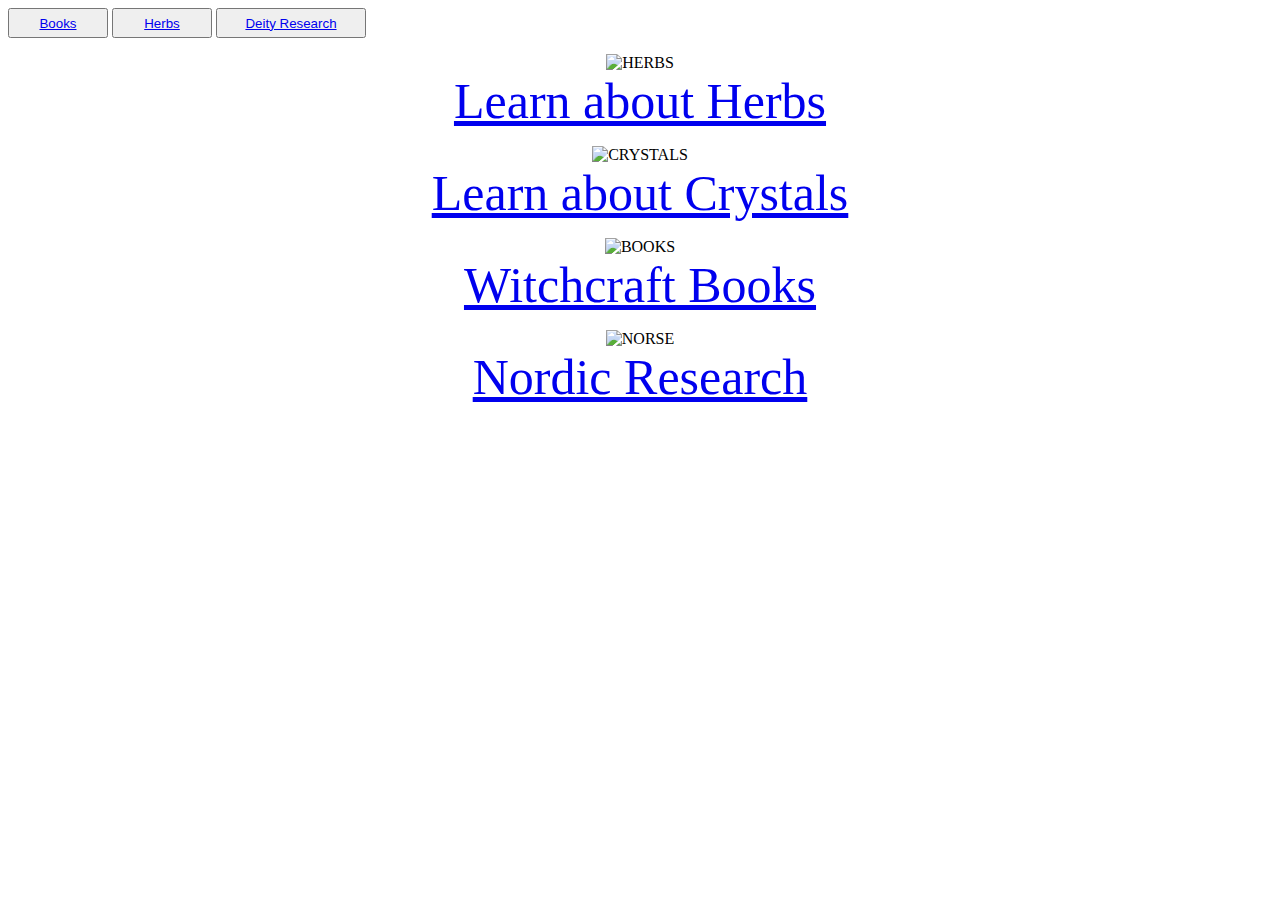
==== BOS #1.html @ e6201cd1 "initial upload" ====
<!DOCTYPE html>
<html>
<head>
<title>BOS Home Page</title>
<link rel="stylesheet"type="text/css"href="BOS #1.css">
</head>
<body>

<nav>
  <button type="button" style="width:100px;height:30px;">
    <a href="file:///C:/Users/kemba/OneDrive/Desktop/Witchcraft%20+%20Wizardy%20Shit/Book%20of%20Shadows%20site/BOS%20books.html">Books</a>
  </button>

  <button type="button" style="width:100px;height:30px;"><a href="#">Herbs</a></button>

  <button type="button" style="width:150px;height:30px;"><a href="#">Deity Research</a></button>
</nav>

<figure>
  <center>
    <img src="https://images.squarespace-cdn.com/content/v1/563d3a43e4b0d7c4028398d8/1513626478981-IUGZ187VURTIQKUR73KW/ke17ZwdGBToddI8pDm48kLHduxK9TChzluQTyLjGrsB7gQa3H78H3Y0txjaiv_0fDoOvxcdMmMKkDsyUqMSsMWxHk725yiiHCCLfrh8O1z5QHyNOqBUUEtDDsRWrJLTmEvYENCU_vMAZlzAX6mHrEa4xrFkbPws2z41oITl1mxe1OMcA5F_W9M1Do2U9i4xv/Screen+Shot+2017-12-05+at+10.11.03+PM.png"
    alt="HERBS"
    style="height:400px;width:400px;">
    <figcaption style="font-size:50px;"><a href="#">Learn about Herbs</a></figcaption>
    <center>
</figure>

<figure>
  <center>
    <img src="https://images.squarespace-cdn.com/content/v1/563d3a43e4b0d7c4028398d8/1513626478981-IUGZ187VURTIQKUR73KW/ke17ZwdGBToddI8pDm48kLHduxK9TChzluQTyLjGrsB7gQa3H78H3Y0txjaiv_0fDoOvxcdMmMKkDsyUqMSsMWxHk725yiiHCCLfrh8O1z5QHyNOqBUUEtDDsRWrJLTmEvYENCU_vMAZlzAX6mHrEa4xrFkbPws2z41oITl1mxe1OMcA5F_W9M1Do2U9i4xv/Screen+Shot+2017-12-05+at+10.11.03+PM.png"
    alt="CRYSTALS"
    style="height:400px;width:400px;">
    <figcaption style="font-size:50px;"><a href="#">Learn about Crystals</a></figcaption>
    <center>
</figure>

<figure>
  <center>
    <img src="https://images.squarespace-cdn.com/content/v1/563d3a43e4b0d7c4028398d8/1513626478981-IUGZ187VURTIQKUR73KW/ke17ZwdGBToddI8pDm48kLHduxK9TChzluQTyLjGrsB7gQa3H78H3Y0txjaiv_0fDoOvxcdMmMKkDsyUqMSsMWxHk725yiiHCCLfrh8O1z5QHyNOqBUUEtDDsRWrJLTmEvYENCU_vMAZlzAX6mHrEa4xrFkbPws2z41oITl1mxe1OMcA5F_W9M1Do2U9i4xv/Screen+Shot+2017-12-05+at+10.11.03+PM.png"
    alt="BOOKS"
    style="height:400px;width:400px;">
    <figcaption style="font-size:50px;"><a href="#">Witchcraft Books</a></figcaption>
    <center>
</figure>

<figure>
  <center>
    <img src="https://images.squarespace-cdn.com/content/v1/563d3a43e4b0d7c4028398d8/1513626478981-IUGZ187VURTIQKUR73KW/ke17ZwdGBToddI8pDm48kLHduxK9TChzluQTyLjGrsB7gQa3H78H3Y0txjaiv_0fDoOvxcdMmMKkDsyUqMSsMWxHk725yiiHCCLfrh8O1z5QHyNOqBUUEtDDsRWrJLTmEvYENCU_vMAZlzAX6mHrEa4xrFkbPws2z41oITl1mxe1OMcA5F_W9M1Do2U9i4xv/Screen+Shot+2017-12-05+at+10.11.03+PM.png"
    alt="NORSE"
    style="height:400px;width:400px;">
    <figcaption style="font-size:50px;"><a href="#">Nordic Research</a></figcaption>
    <center>
</figure>

</body>
</html>
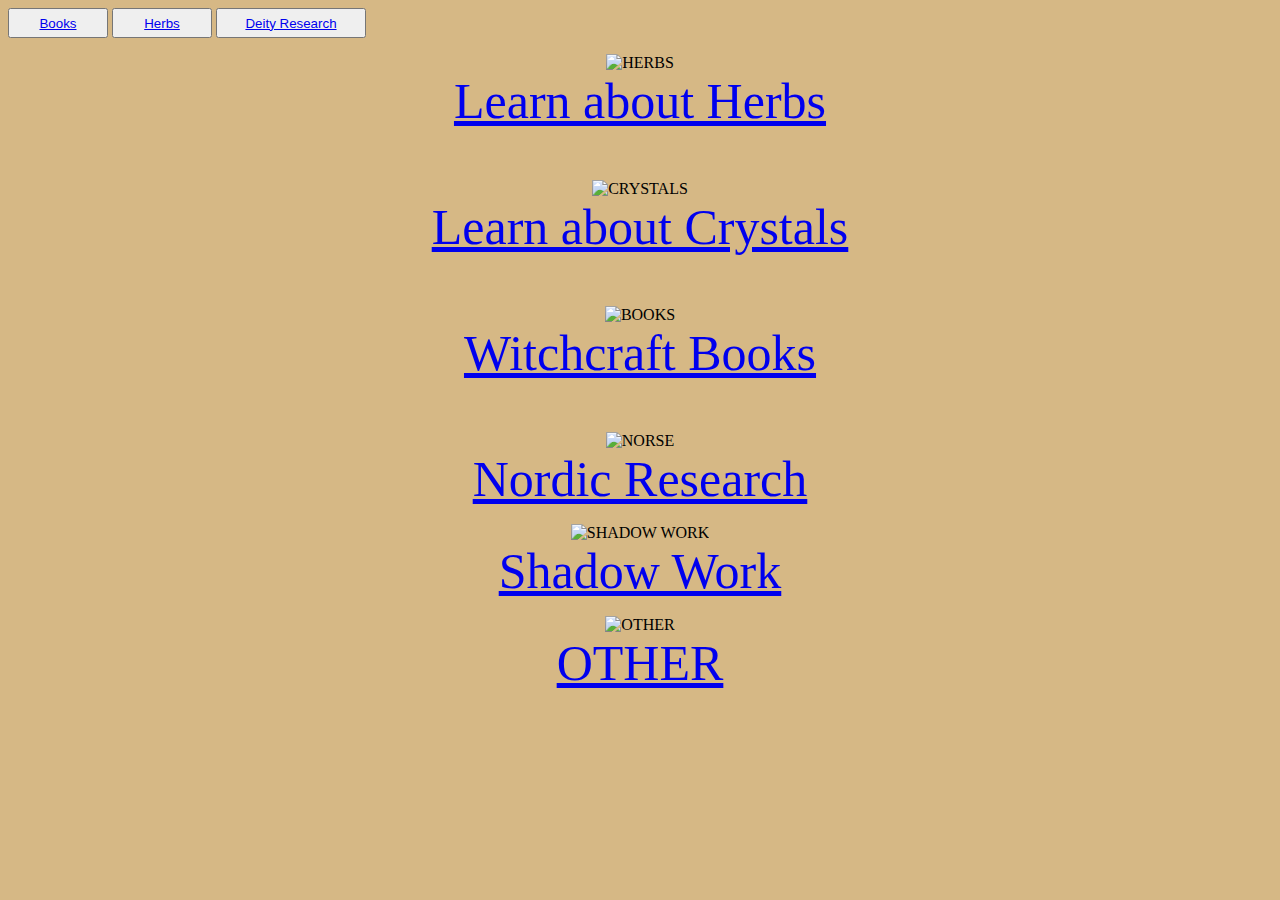
==== commit 6ef89bb8: "update" ====
--- a/BOS #1.html
+++ b/BOS #1.html
@@ -4,11 +4,13 @@
 <title>BOS Home Page</title>
 <link rel="stylesheet"type="text/css"href="BOS #1.css">
 </head>
-<body>
+<body
+style="background-color:#d6b885;">
 
+<!-- NAVIGATION BAR -->
 <nav>
   <button type="button" style="width:100px;height:30px;">
-    <a href="file:///C:/Users/kemba/OneDrive/Desktop/Witchcraft%20+%20Wizardy%20Shit/Book%20of%20Shadows%20site/BOS%20books.html">Books</a>
+    <a href="BOS books.html">Books</a>
   </button>
 
   <button type="button" style="width:100px;height:30px;"><a href="#">Herbs</a></button>
@@ -16,41 +18,70 @@
   <button type="button" style="width:150px;height:30px;"><a href="#">Deity Research</a></button>
 </nav>
 
+<!-- HERBS TAB -->
 <figure>
   <center>
     <img src="https://images.squarespace-cdn.com/content/v1/563d3a43e4b0d7c4028398d8/1513626478981-IUGZ187VURTIQKUR73KW/ke17ZwdGBToddI8pDm48kLHduxK9TChzluQTyLjGrsB7gQa3H78H3Y0txjaiv_0fDoOvxcdMmMKkDsyUqMSsMWxHk725yiiHCCLfrh8O1z5QHyNOqBUUEtDDsRWrJLTmEvYENCU_vMAZlzAX6mHrEa4xrFkbPws2z41oITl1mxe1OMcA5F_W9M1Do2U9i4xv/Screen+Shot+2017-12-05+at+10.11.03+PM.png"
     alt="HERBS"
     style="height:400px;width:400px;">
-    <figcaption style="font-size:50px;"><a href="#">Learn about Herbs</a></figcaption>
+    <figcaption style="font-size:50px;"><a href="BOS herbs.html">Learn about Herbs</a></figcaption>
     <center>
 </figure>
 
+<br>
+
+<!-- CRYSTALS TAB -->
 <figure>
   <center>
-    <img src="https://images.squarespace-cdn.com/content/v1/563d3a43e4b0d7c4028398d8/1513626478981-IUGZ187VURTIQKUR73KW/ke17ZwdGBToddI8pDm48kLHduxK9TChzluQTyLjGrsB7gQa3H78H3Y0txjaiv_0fDoOvxcdMmMKkDsyUqMSsMWxHk725yiiHCCLfrh8O1z5QHyNOqBUUEtDDsRWrJLTmEvYENCU_vMAZlzAX6mHrEa4xrFkbPws2z41oITl1mxe1OMcA5F_W9M1Do2U9i4xv/Screen+Shot+2017-12-05+at+10.11.03+PM.png"
+    <img src="https://36.media.tumblr.com/63fa46a4d14d0d9cb87853b8af7b5896/tumblr_nm1nh9LvOi1u8e4ylo1_500.jpg"
     alt="CRYSTALS"
     style="height:400px;width:400px;">
-    <figcaption style="font-size:50px;"><a href="#">Learn about Crystals</a></figcaption>
+    <figcaption style="font-size:50px;"><a href="BOS crystals.html">Learn about Crystals</a></figcaption>
     <center>
 </figure>
 
+<br>
+
+<!-- BOOKS TAB -->
 <figure>
   <center>
-    <img src="https://images.squarespace-cdn.com/content/v1/563d3a43e4b0d7c4028398d8/1513626478981-IUGZ187VURTIQKUR73KW/ke17ZwdGBToddI8pDm48kLHduxK9TChzluQTyLjGrsB7gQa3H78H3Y0txjaiv_0fDoOvxcdMmMKkDsyUqMSsMWxHk725yiiHCCLfrh8O1z5QHyNOqBUUEtDDsRWrJLTmEvYENCU_vMAZlzAX6mHrEa4xrFkbPws2z41oITl1mxe1OMcA5F_W9M1Do2U9i4xv/Screen+Shot+2017-12-05+at+10.11.03+PM.png"
+    <img src="https://static.wikia.nocookie.net/aesthetics/images/4/45/Dark_academia.jpg/revision/latest?cb=20200305164015"
     alt="BOOKS"
     style="height:400px;width:400px;">
-    <figcaption style="font-size:50px;"><a href="#">Witchcraft Books</a></figcaption>
+    <figcaption style="font-size:50px;"><a href="BOS books.html">Witchcraft Books</a></figcaption>
     <center>
 </figure>
 
+<br>
+
+<!-- NORDIC RESEARCH TAB -->
 <figure>
   <center>
-    <img src="https://images.squarespace-cdn.com/content/v1/563d3a43e4b0d7c4028398d8/1513626478981-IUGZ187VURTIQKUR73KW/ke17ZwdGBToddI8pDm48kLHduxK9TChzluQTyLjGrsB7gQa3H78H3Y0txjaiv_0fDoOvxcdMmMKkDsyUqMSsMWxHk725yiiHCCLfrh8O1z5QHyNOqBUUEtDDsRWrJLTmEvYENCU_vMAZlzAX6mHrEa4xrFkbPws2z41oITl1mxe1OMcA5F_W9M1Do2U9i4xv/Screen+Shot+2017-12-05+at+10.11.03+PM.png"
+    <img src="https://cdn.shopify.com/s/files/1/1879/3511/files/heimdall-artstation_grande.jpg?v=1559716753"
     alt="NORSE"
     style="height:400px;width:400px;">
     <figcaption style="font-size:50px;"><a href="#">Nordic Research</a></figcaption>
     <center>
 </figure>
 
+<!-- SHADOW WORK TAB -->
+<figure>
+  <center>
+    <img src="https://i.pinimg.com/originals/74/5e/e5/745ee589be54c8d6d330257522c5a8a3.jpg"
+    alt="SHADOW WORK"
+    style="height:400px;width:400px;">
+    <figcaption style="font-size:50px;"><a href="#">Shadow Work</a></figcaption>
+    <center>
+</figure>
+
+<figure>
+  <center>
+    <img src="https://i.pinimg.com/originals/6e/63/49/6e6349227cdc46a440fe8a086d4c28ee.jpg"
+    alt="OTHER"
+    style="height:400px;width:400px;">
+    <figcaption style="font-size:50px;"><a href="#">OTHER</a></figcaption>
+    <center>
+</figure>
+
 </body>
 </html>
